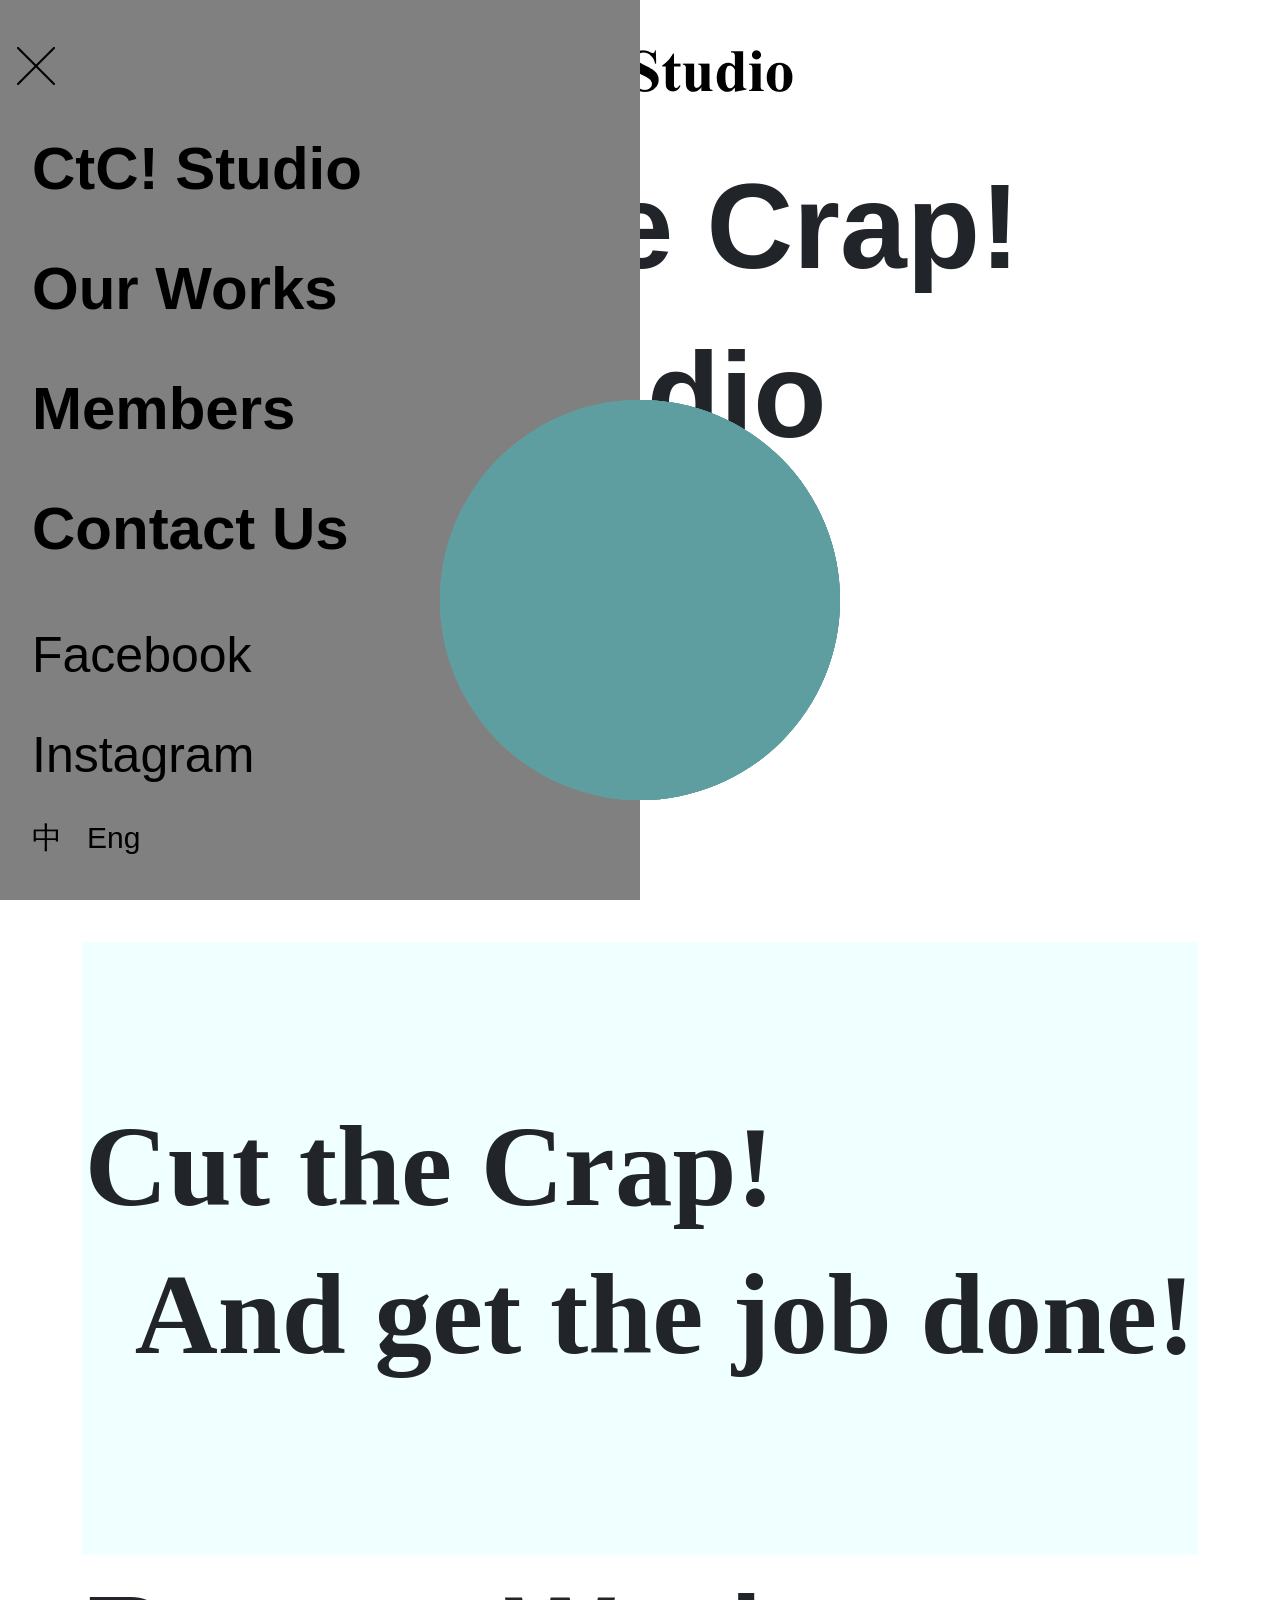
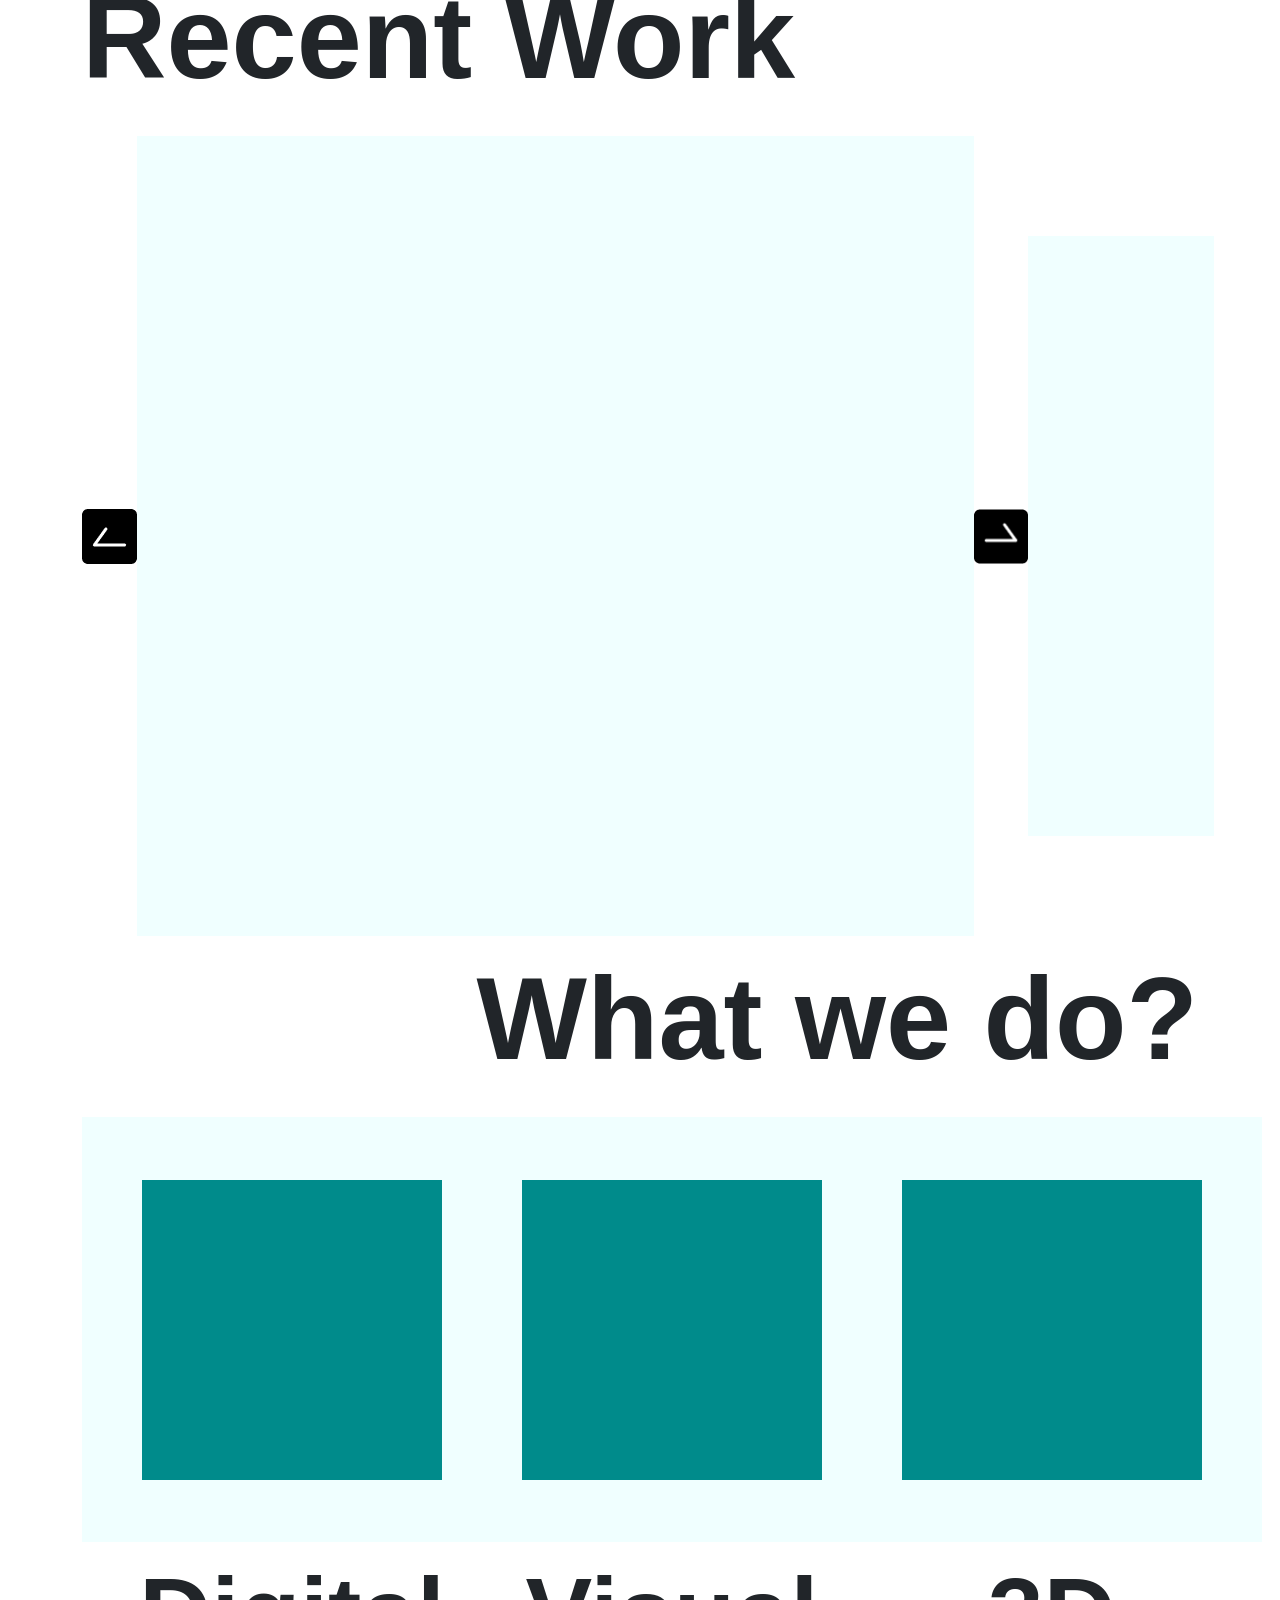
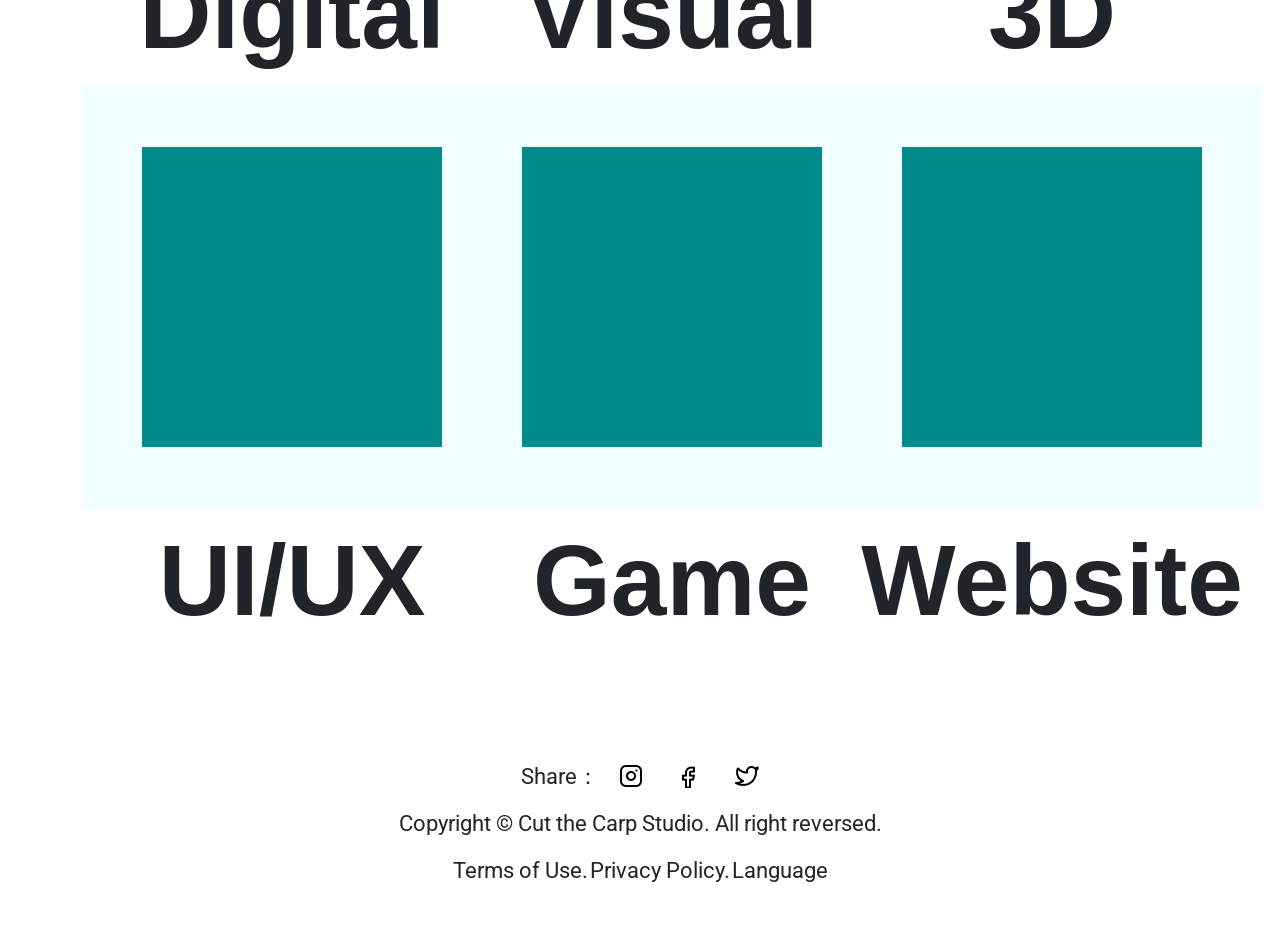
==== CutTheCrapStudio/index.html @ d2cbd1c9 "CtC studio beta1.0.0" ====
<!DOCTYPE html>
<html lang="en">

<head>
    <meta charset="UTF-8">
    <meta http-equiv="X-UA-Compatible" content="IE=edge">
    <meta name="viewport" content="width=device-width, initial-scale=1.0">

    <link rel="stylesheet" href="https://necolas.github.io/normalize.css/8.0.1/normalize.css">
    <link href="https://cdn.jsdelivr.net/npm/bootstrap@5.1.3/dist/css/bootstrap.min.css" rel="stylesheet" integrity="sha384-1BmE4kWBq78iYhFldvKuhfTAU6auU8tT94WrHftjDbrCEXSU1oBoqyl2QvZ6jIW3" crossorigin="anonymous">

    <link rel="stylesheet" href="css/text.css">
    <link rel="stylesheet" href="css/headerFooter.css">
    <link rel="stylesheet" href="css/index.css">

    <script src="js/jquery-3.6.0.min.js"></script>
    <script src="js/jquery.sidebar.min.js"></script>
    <title>Cut the Crap Studio | Home</title>
</head>

<body>
    <header class="header align-items-center">
        <input class="header-nav" data-action="open" type="image" src="image/btn_nav.png" alt="btn_nav">
        <a class="header-logo" href="index.html"><img src="image/logo.png" alt="logo"></a>
    </header>

    <nav class="sideNav">
        <input class="sideNav-btn-close" type="image" src="image/btn_close.png" alt="btn_nav">
        <ul class="sideNav-list main">
            <li class="sideNav-list-item"><a class="sideNav-list-item-link text-style-nav-main" href="index.html">CtC! Studio</a></li>
            <li class="sideNav-list-item"><a class="sideNav-list-item-link text-style-nav-main" href="projects.html">Our Works</a></li>
            <li class="sideNav-list-item"><a class="sideNav-list-item-link text-style-nav-main" href="members.html">Members</a></li>
            <li class="sideNav-list-item"><a class="sideNav-list-item-link text-style-nav-main" href="#">Contact Us</a></li>
        </ul>
        <ul class="sideNav-list social">
            <li class="sideNav-list-item"><a class="sideNav-list-item-link text-style-nav-sub" href="#">Facebook</a></li>
            <li class="sideNav-list-item"> <a class="sideNav-list-item-link text-style-nav-sub" href="#">Instagram</a></li>
        </ul>
        <ul class="sideNav-list language">
            <li class="sideNav-list-item"><a class="sideNav-list-item-link text-style-nav-language" href="#">中</a></li>
            <li class="sideNav-list-item"><a class="sideNav-list-item-link text-style-nav-language" href="#">Eng</a></li>
        </ul>
    </nav>

    <div class="container">
        <div class="heads-ani align-middle">
            <p class="heads-ani-items title text-style-1">Cut the Crap!<br>Studio</p>
            <div class="heads-ani-items head"></div>
            <div class="heads-ani-items head"></div>
            <div class="heads-ani-items head"></div>
            <div class="heads-ani-items logo"></div>
            <div class="heads-ani-items hand"></div>
        </div>
        <div class="slogan">
            <div class="slogan-title">
                <p class="slogan-title-up text-style-2">Cut the Crap!</p>
                <p class="slogan-title-down text-style-2">And get the job done!</p>
            </div>
        </div>
        <div class="recentWork">
            <p class="recentWork-title text-style-3">Recent Work</p>
            <div class="align-items-center recentWork-images">
                <input class="btn-previous" type="image" src="image/btn_previous.png" alt="btn_previous">
                <div class="col-9 recentWork-images-current"></div>
                <input class="btn-next" type="image" src="image/btn_next.png" alt="btn_next">
                <div class="col-2 recentWork-images-next"></div>
            </div>
        </div>
        <div class="whatWeDo">
            <p class="whatWeDo-title text-style-3">What we do?</p>
            <div class="row whatWeDo-subtitles">
                <div class="col-12 col-lg-4 whatWeDo-subtitles-item">
                    <div class="whatWeDo-subtitles-item-box">
                        <div data-tilt data-tilt-scale="1.1" class="image"></div>
                    </div>
                    <div class="whatWeDo-subtitles-item-name text-style-4">Digital</div>
                </div>
                <div class="col-12 col-lg-4 whatWeDo-subtitles-item">
                    <div class="whatWeDo-subtitles-item-box">
                        <div data-tilt data-tilt-scale="1.1" class="image"></div>
                    </div>
                    <div class="whatWeDo-subtitles-item-name text-style-4">Visual</div>
                </div>
                <div class="col-12 col-lg-4 whatWeDo-subtitles-item">
                    <div class="whatWeDo-subtitles-item-box">
                        <div data-tilt data-tilt-scale="1.1" class="image"></div>
                    </div>
                    <div class="whatWeDo-subtitles-item-name text-style-4">3D</div>
                </div>
                <div class="col-12 col-lg-4 whatWeDo-subtitles-item">
                    <div class="whatWeDo-subtitles-item-box">
                        <div data-tilt data-tilt-scale="1.1" class="image"></div>
                    </div>
                    <div class="whatWeDo-subtitles-item-name text-style-4">UI/UX</div>
                </div>
                <div class="col-12 col-lg-4 whatWeDo-subtitles-item">
                    <div class="whatWeDo-subtitles-item-box">
                        <div data-tilt data-tilt-scale="1.1" class="image"></div>
                    </div>
                    <div class="whatWeDo-subtitles-item-name text-style-4">Game</div>
                </div>
                <div class="col-12 col-lg-4 whatWeDo-subtitles-item">
                    <div class="whatWeDo-subtitles-item-box">
                        <div data-tilt data-tilt-scale="1.1" class="image"></div>
                    </div>
                    <div class="whatWeDo-subtitles-item-name text-style-4">Website</div>
                </div>
            </div>
        </div>
    </div>
    <footer class="footer">
        <div class="footer-share text-style-footer">
            Share：
            <input class="footer-share-btns btn-instagram" type="image" src="image/btn_instagram.png" alt="btn_instagram"></img>
            <input class="footer-share-btns btn-facebook" type="image" src="image/btn_facebook.png" alt="btn_facebook"></img>
            <input class="footer-share-btns btn-twitter" type="image" src="image/btn_twitter.png" alt="btn_twitter"></img>
        </div>
        <div class="footer-copyright text-style-footer">Copyright &copy Cut the Carp Studio. All right reversed.</div>
        <div class="footer-others">
            <a class="footer-others-links link-termsOfUse text-style-footer" href="#">Terms of Use.</a>
            <a class="footer-others-links link-policy text-style-footer" href="#">Privacy Policy.</a>
            <a class="footer-others-links link-language text-style-footer" href="">Language</a>
        </div>
    </footer>

    <script src="https://cdn.jsdelivr.net/npm/bootstrap@5.0.0-beta1/dist/js/bootstrap.bundle.min.js" integrity="sha384-ygbV9kiqUc6oa4msXn9868pTtWMgiQaeYH7/t7LECLbyPA2x65Kgf80OJFdroafW" crossorigin="anonymous"></script>
    <script type="text/javascript" src="js/vanilla-tilt.js"></script>
    <script src="js/sideNav.js"></script>
</body>

</html>
---- CutTheCrapStudio/css/text.css ----
@import url('https://fonts.googleapis.com/css2?family=Roboto&display=swap');

/* main-page-text */

.text-style-1 {
    font-family: Arial;
    font-size: 120px;
    font-style: normal;
    font-weight: 900;
    line-height: 169px;
    letter-spacing: 0em;
    text-align: center;
}


/* slogan */

.text-style-2 {
    font-family: 'Times New Roman';
    font-size: 115px;
    font-style: normal;
    font-weight: 700;
    line-height: 132px;
    letter-spacing: 0em;
    text-align: left;
}


/* title */

.text-style-3 {
    font-family: Arial;
    font-size: 117px;
    font-style: normal;
    font-weight: 900;
    line-height: 165px;
    letter-spacing: 0em;
    text-align: left;
}


/* subtitle */

.text-style-4 {
    font-family: Arial;
    font-size: 100px;
    font-style: normal;
    font-weight: 700;
    line-height: 142px;
    letter-spacing: 0em;
    text-align: left;
}


/* text */

.text-style-5 {
    font-family: 'Times New Roman';
    font-size: 48px;
    font-style: normal;
    font-weight: 400;
    line-height: 59px;
    letter-spacing: -0.015em;
    text-align: left;
}


/* small subtitle */

.text-style-6 {
    font-family: 'Times New Roman';
    font-size: 75px;
    font-style: normal;
    font-weight: 700;
    line-height: 86px;
    letter-spacing: 0em;
    text-align: left;
}


/* footer */

.text-style-footer {
    font-family: 'Roboto', sans-serif;
    font-size: 22px;
    font-style: normal;
    font-weight: 400;
    line-height: 26px;
    letter-spacing: 0em;
    text-align: center;
}


/* nav */

.text-style-nav-main {
    font-family: Arial;
    font-size: 60px;
    font-style: normal;
    font-weight: 700;
    line-height: 120px;
    letter-spacing: 0em;
    text-align: left;
}

.text-style-nav-sub {
    font-family: Arial;
    font-size: 50px;
    font-style: normal;
    font-weight: 400;
    line-height: 100px;
    letter-spacing: 0em;
    text-align: left;
}

.text-style-nav-language {
    font-family: Arial;
    font-size: 30px;
    font-style: normal;
    font-weight: 400;
    line-height: 34px;
    letter-spacing: 0em;
    text-align: left;
}
---- CutTheCrapStudio/css/headerFooter.css ----
.header {
    display: flex;
    margin-top: 50px;
    margin-bottom: 50px;
}

.header-nav {
    width: 80px;
    height: 80px;
    position: absolute;
}

.header-logo {
    width: 305px;
    height: 42px;
    margin: auto;
}

.sideNav {
    position: fixed;
    top: 0;
    left: 0;
    bottom: 0;
    width: 50%;
    background: gray;
}

.sideNav-btn-close {
    margin-top: 30px;
}

.sideNav-list {
    list-style: none;
}

.sideNav-list.language {
    display: flex;
}

.sideNav-list.language .sideNav-list-item {
    margin-right: 25px;
}

.sideNav-list-item-link {
    color: black;
    text-decoration: none;
}

.footer {
    height: 300px;
    padding-bottom: 64px;
    padding-top: 113px;
}

.footer-share {
    display: flex;
    align-content: center;
    justify-content: center;
    height: 29px;
}

.footer-share-btns {
    height: 24px;
    width: 24px;
    margin-left: 34px;
}

.footer-share-btns.btn-instagram {
    margin-left: 20px;
}

.footer-copyright {
    height: 29px;
    margin-top: 18px;
}

.footer-others {
    display: flex;
    align-content: center;
    justify-content: center;
    height: 29px;
    margin-top: 18px;
}

.footer-others-links {
    color: inherit;
    text-decoration: inherit;
    margin-left: 2px;
}

.footer-others-links.link-termsOfUse {
    margin-left: 0;
}

.footer-others-links:hover {
    color: cadetblue;
    text-decoration: underline;
}
---- CutTheCrapStudio/css/index.css ----
.heads-ani {
    height: 800px;
    align-items: center;
    justify-content: center;
}

.heads-ani div {
    position: absolute;
    width: 400px;
    height: 400px;
    left: 0;
    right: 0;
    top: 400px;
    margin-left: auto;
    margin-right: auto;
    border-radius: 50%;
    background-color: cadetblue;
}

.heads-ani-items.title {
    width: auto;
    height: auto;
    background-color: #fff;
    text-align: center;
}

.slogan {
    display: flex;
    justify-content: center;
    align-items: center;
    height: 613px;
    width: 100%;
    background-color: azure;
}

.slogan-title {
    display: table-cell;
    vertical-align: middle;
    align-content: center;
}

.slogan-title-up {
    text-align: left;
}

.slogan-title-down {
    text-align: left;
    margin-left: 50px;
}

.recentWork-images {
    display: flex;
}

.recentWork-images-current {
    height: 800px;
    background-color: azure;
}

.recentWork-images-next {
    height: 600px;
    background-color: azure;
}

.btn-previous {
    width: 55px;
    height: 55px;
    background-image: url(image/btn_previous.png);
}

.btn-next {
    width: 55px;
    height: 55px;
    background-image: url(image/btn_next.png);
}

.whatWeDo-title {
    text-align: right;
}

.whatWeDo-subtitles-item-box {
    display: flex;
    width: 420px;
    height: 425px;
    background-color: azure;
}

.image {
    width: 300px;
    height: 300px;
    margin: auto;
    background-color: darkcyan;
}

.whatWeDo-subtitles-item-name {
    width: 420px;
    height: 142px;
    text-align: center;
    margin: auto;
}
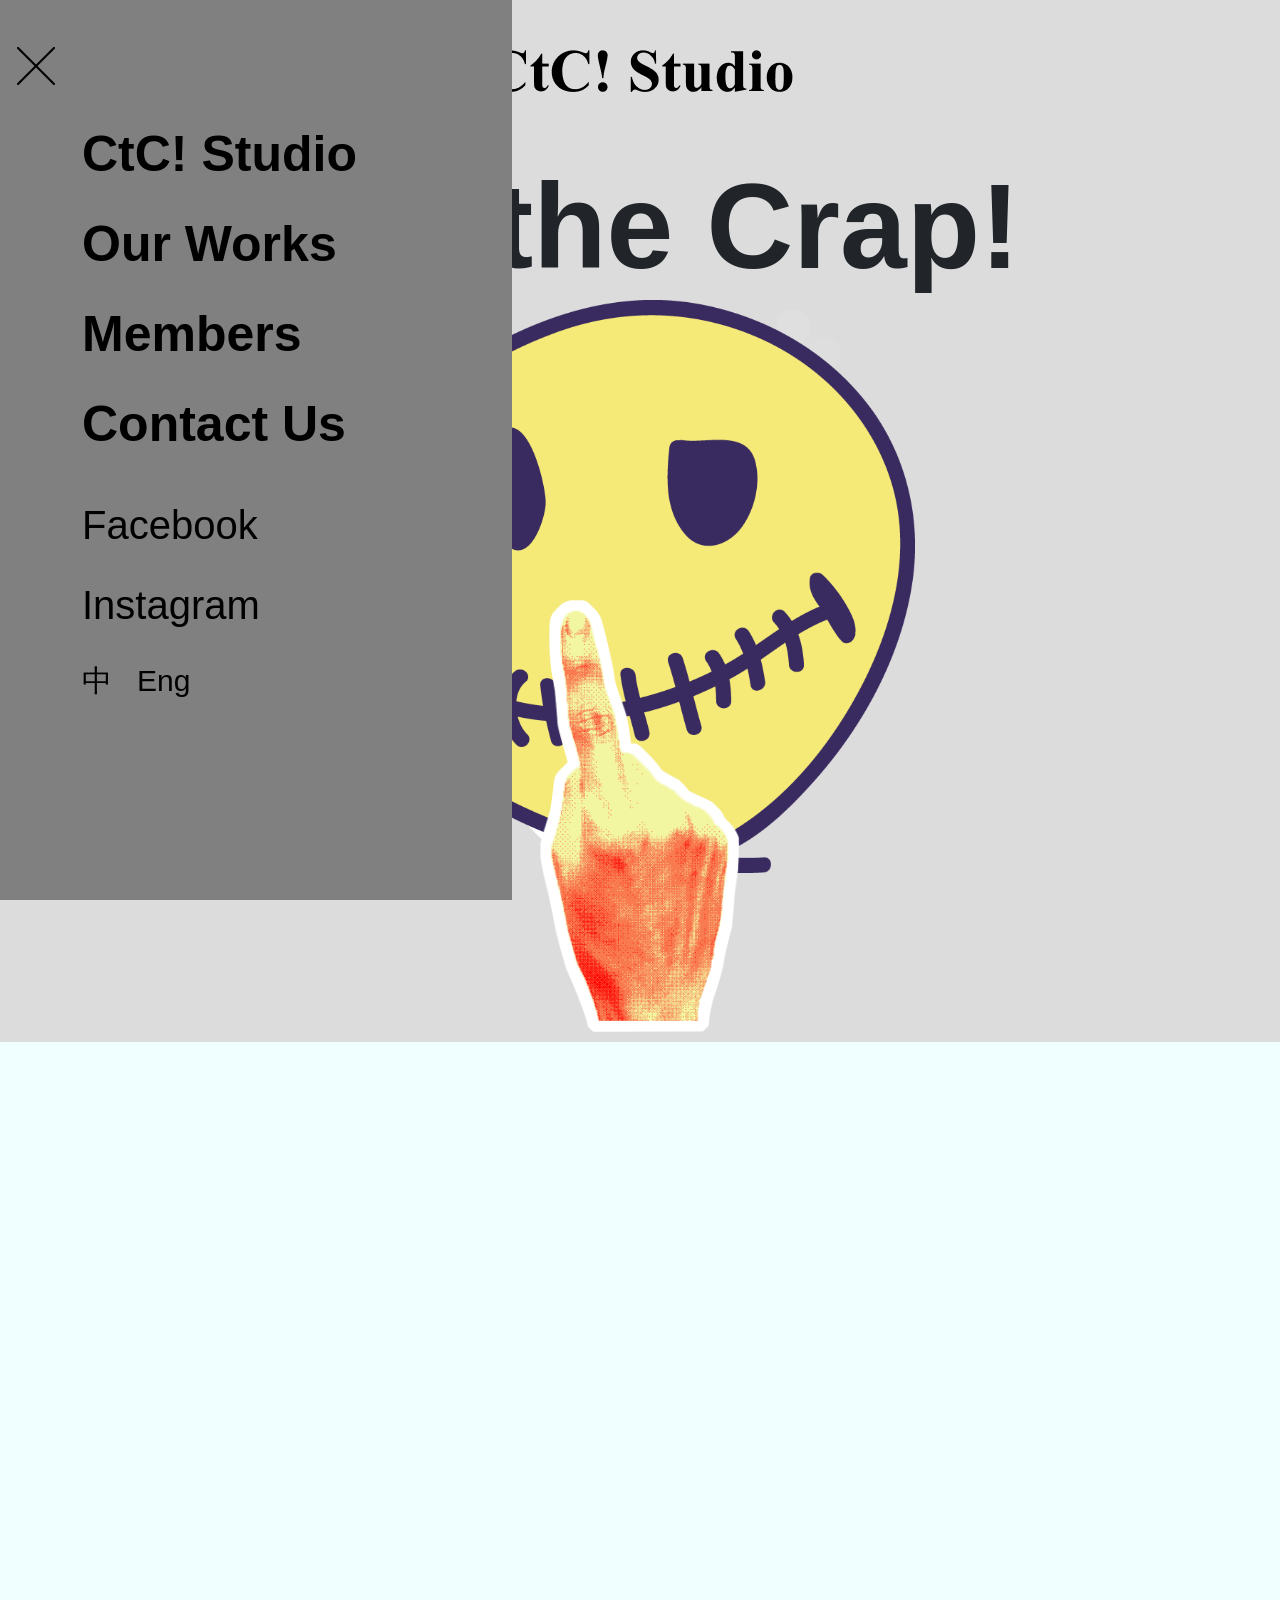
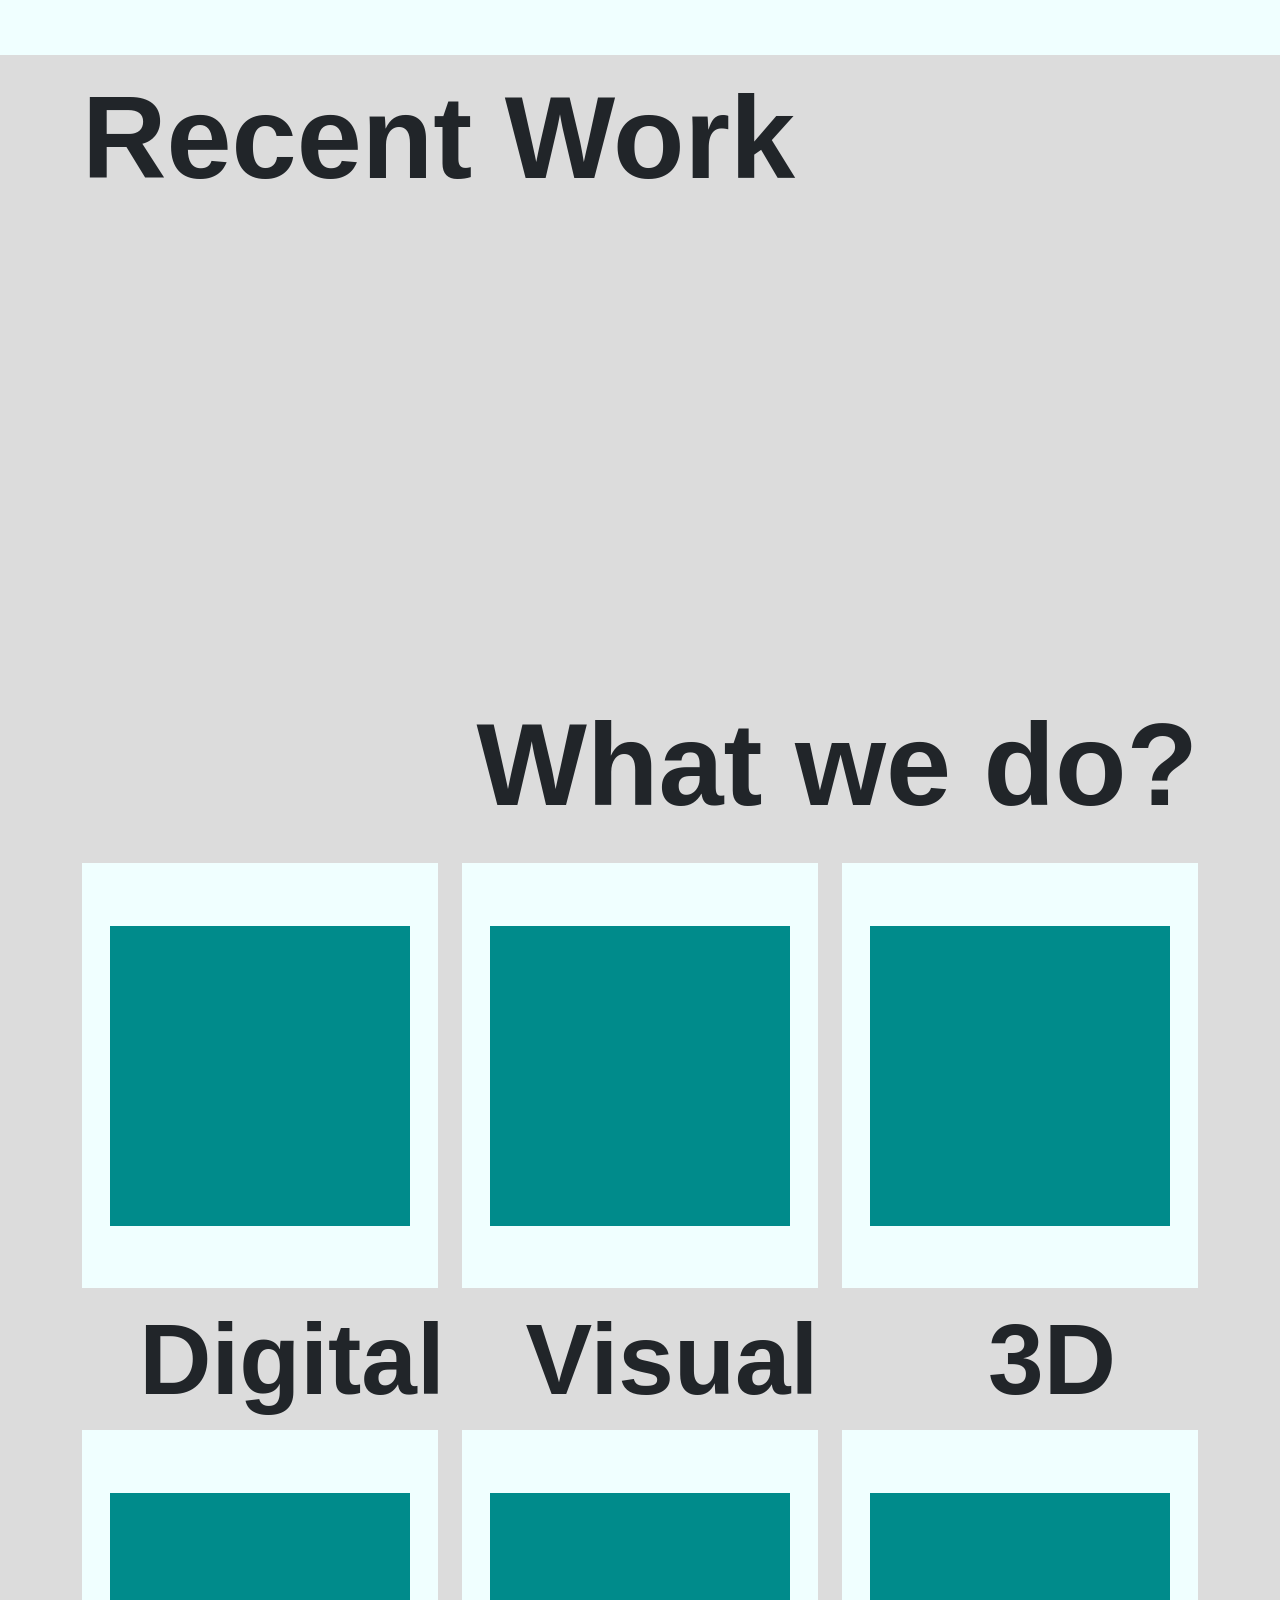
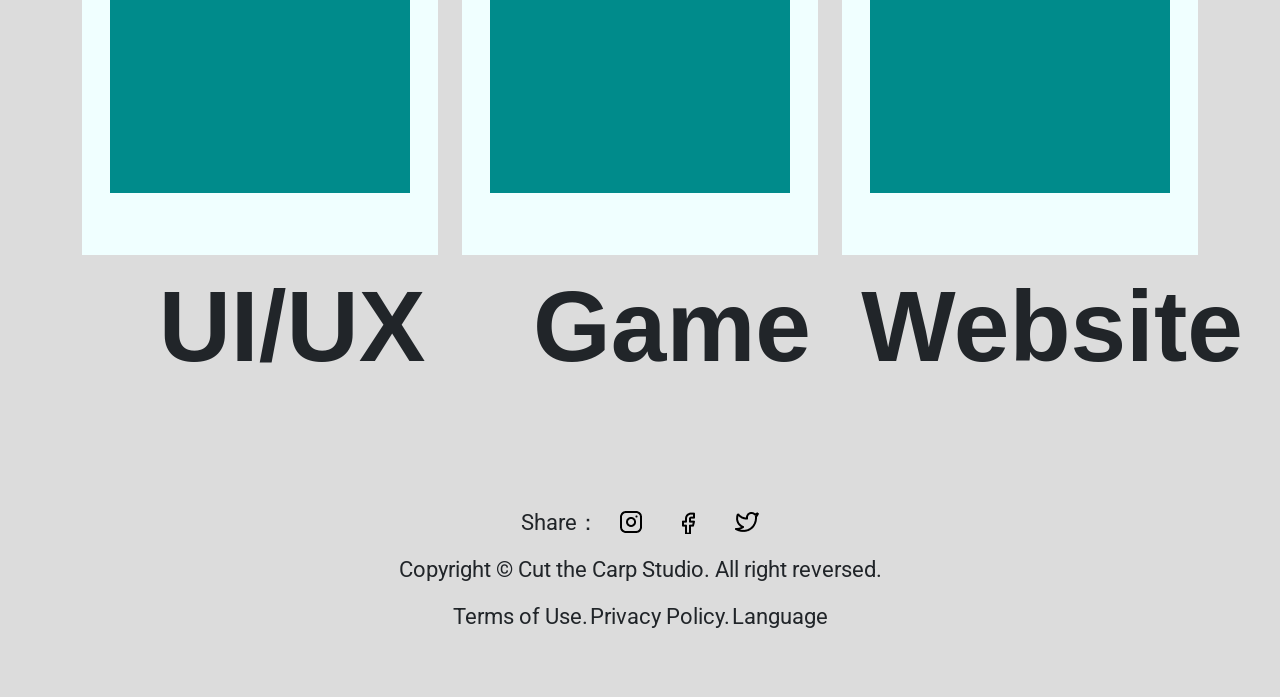
==== commit f49bb2c7: "CrapTheCrapStudio beta 1.0.1" ====
--- a/CutTheCrapStudio/index.html
+++ b/CutTheCrapStudio/index.html
@@ -11,99 +11,141 @@
 
     <link rel="stylesheet" href="css/text.css">
     <link rel="stylesheet" href="css/headerFooter.css">
+    <link rel="stylesheet" href="css/splide-core.min.css">
     <link rel="stylesheet" href="css/index.css">
 
     <script src="js/jquery-3.6.0.min.js"></script>
     <script src="js/jquery.sidebar.min.js"></script>
+    <script src="https://cdnjs.cloudflare.com/ajax/libs/gsap/2.1.3/TweenMax.min.js"></script>
+    <script src="//cdnjs.cloudflare.com/ajax/libs/ScrollMagic/2.0.7/ScrollMagic.min.js"></script>
+    <script src="https://cdnjs.cloudflare.com/ajax/libs/ScrollMagic/2.0.7/plugins/animation.gsap.min.js"></script>
+    <script src="//cdnjs.cloudflare.com/ajax/libs/ScrollMagic/2.0.7/plugins/debug.addIndicators.min.js"></script>
+    <script src="js/splide.min.js"></script>
+
     <title>Cut the Crap Studio | Home</title>
 </head>
 
 <body>
+    <script>
+        import Splide from '@splidejs/splide';
+    </script>
     <header class="header align-items-center">
         <input class="header-nav" data-action="open" type="image" src="image/btn_nav.png" alt="btn_nav">
-        <a class="header-logo" href="index.html"><img src="image/logo.png" alt="logo"></a>
+        <a class="header-logo" href="index.html"><img src="image/logo_header.png" alt="logo"></a>
     </header>
 
     <nav class="sideNav">
         <input class="sideNav-btn-close" type="image" src="image/btn_close.png" alt="btn_nav">
         <ul class="sideNav-list main">
-            <li class="sideNav-list-item"><a class="sideNav-list-item-link text-style-nav-main" href="index.html">CtC! Studio</a></li>
-            <li class="sideNav-list-item"><a class="sideNav-list-item-link text-style-nav-main" href="projects.html">Our Works</a></li>
+            <li class="sideNav-list-item"><a class="sideNav-list-item-link text-style-nav-main" href="index.html">CtC!
+                        Studio</a></li>
+            <li class="sideNav-list-item"><a class="sideNav-list-item-link text-style-nav-main" href="projects.html">Our
+                        Works</a></li>
             <li class="sideNav-list-item"><a class="sideNav-list-item-link text-style-nav-main" href="members.html">Members</a></li>
-            <li class="sideNav-list-item"><a class="sideNav-list-item-link text-style-nav-main" href="#">Contact Us</a></li>
+            <li class="sideNav-list-item"><a class="sideNav-list-item-link text-style-nav-main" href="#">Contact
+                        Us</a>
+            </li>
         </ul>
         <ul class="sideNav-list social">
-            <li class="sideNav-list-item"><a class="sideNav-list-item-link text-style-nav-sub" href="#">Facebook</a></li>
-            <li class="sideNav-list-item"> <a class="sideNav-list-item-link text-style-nav-sub" href="#">Instagram</a></li>
+            <li class="sideNav-list-item"><a class="sideNav-list-item-link text-style-nav-sub" href="#">Facebook</a>
+            </li>
+            <li class="sideNav-list-item"> <a class="sideNav-list-item-link text-style-nav-sub" href="#">Instagram</a>
+            </li>
         </ul>
         <ul class="sideNav-list language">
-            <li class="sideNav-list-item"><a class="sideNav-list-item-link text-style-nav-language" href="#">中</a></li>
-            <li class="sideNav-list-item"><a class="sideNav-list-item-link text-style-nav-language" href="#">Eng</a></li>
+            <li class="sideNav-list-item"><a class="sideNav-list-item-link text-style-nav-language" href="#">中</a>
+            </li>
+            <li class="sideNav-list-item"><a class="sideNav-list-item-link text-style-nav-language" href="#">Eng</a>
+            </li>
         </ul>
     </nav>
 
     <div class="container">
+        <div class="main-title text-style-1">Cut the Crap!<br>Studio</div>
         <div class="heads-ani align-middle">
-            <p class="heads-ani-items title text-style-1">Cut the Crap!<br>Studio</p>
-            <div class="heads-ani-items head"></div>
-            <div class="heads-ani-items head"></div>
-            <div class="heads-ani-items head"></div>
-            <div class="heads-ani-items logo"></div>
-            <div class="heads-ani-items hand"></div>
+            <div id="trigger1"></div>
+            <img class="heads-ani-items head" src="image/indexAni/head1.png" alt="head1" id="head1">
+            <img class="heads-ani-items head" src="image/indexAni/head2.png" alt="head2" id="head2">
+            <img class="heads-ani-items head" src="image/indexAni/head3.png" alt="head3" id="head3">
+            <img class="heads-ani-items logo" src="image/logo.png" alt="logo" id="logo">
+            <img class="heads-ani-items hand" src="image/indexAni/hand.png" alt="hand" id="hand">
         </div>
         <div class="slogan">
-            <div class="slogan-title">
+            <div class="slogan-title" id="slogan-title">
                 <p class="slogan-title-up text-style-2">Cut the Crap!</p>
                 <p class="slogan-title-down text-style-2">And get the job done!</p>
+                <div id="trigger2"></div>
             </div>
         </div>
         <div class="recentWork">
             <p class="recentWork-title text-style-3">Recent Work</p>
-            <div class="align-items-center recentWork-images">
-                <input class="btn-previous" type="image" src="image/btn_previous.png" alt="btn_previous">
-                <div class="col-9 recentWork-images-current"></div>
-                <input class="btn-next" type="image" src="image/btn_next.png" alt="btn_next">
-                <div class="col-2 recentWork-images-next"></div>
+            <div class="splide">
+                <div class="splide__track">
+                    <ul class="splide__list recentWork-images-list">
+                        <li class="splide__slide recentWork-images-list-item">
+                            <img src="image/works/work_3d_1.jpg" alt="work_imgs">
+                        </li>
+                        <li class="splide__slide recentWork-images-list-item">
+                            <img src="image/works/work_3d_2.jpg" alt="work_imgs">
+                        </li>
+                        <li class="splide__slide recentWork-images-list-item">
+                            <img src="image/works/work_3d_3.jpg" alt="work_imgs">
+                        </li>
+                        <li class="splide__slide recentWork-images-list-item">
+                            <img src="image/works/work_3d_2.jpg" alt="work_imgs">
+                        </li>
+                        <li class="splide__slide recentWork-images-list-item">
+                            <img src="image/works/work_3d_3.jpg" alt="work_imgs">
+                        </li>
+                        <li class="splide__slide recentWork-images-list-item">
+                            <img src="image/works/work_3d_3.jpg" alt="work_imgs">
+                        </li>
+                    </ul>
+                </div>
             </div>
         </div>
         <div class="whatWeDo">
             <p class="whatWeDo-title text-style-3">What we do?</p>
-            <div class="row whatWeDo-subtitles">
-                <div class="col-12 col-lg-4 whatWeDo-subtitles-item">
-                    <div class="whatWeDo-subtitles-item-box">
-                        <div data-tilt data-tilt-scale="1.1" class="image"></div>
+            <div class="whatWeDo-subtitles">
+                <div class="row">
+                    <div class="col-12 col-lg-4 whatWeDo-subtitles-item">
+                        <div class="whatWeDo-subtitles-item-box">
+                            <div data-tilt data-tilt-scale="1.1" class="image"></div>
+                        </div>
+                        <div class="whatWeDo-subtitles-item-name text-style-4">Digital</div>
                     </div>
-                    <div class="whatWeDo-subtitles-item-name text-style-4">Digital</div>
+                    <div class="col-12 col-lg-4 whatWeDo-subtitles-item">
+                        <div class="whatWeDo-subtitles-item-box">
+                            <div data-tilt data-tilt-scale="1.1" class="image"></div>
+                        </div>
+                        <div class="whatWeDo-subtitles-item-name text-style-4">Visual</div>
+                    </div>
+                    <div class="col-12 col-lg-4 whatWeDo-subtitles-item">
+                        <div class="whatWeDo-subtitles-item-box">
+                            <div data-tilt data-tilt-scale="1.1" class="image"></div>
+                        </div>
+                        <div class="whatWeDo-subtitles-item-name text-style-4">3D</div>
+                    </div>
                 </div>
-                <div class="col-12 col-lg-4 whatWeDo-subtitles-item">
-                    <div class="whatWeDo-subtitles-item-box">
-                        <div data-tilt data-tilt-scale="1.1" class="image"></div>
+                <div class="row">
+                    <div class="col-12 col-lg-4 whatWeDo-subtitles-item">
+                        <div class="whatWeDo-subtitles-item-box">
+                            <div data-tilt data-tilt-scale="1.1" class="image"></div>
+                        </div>
+                        <div class="whatWeDo-subtitles-item-name text-style-4">UI/UX</div>
                     </div>
-                    <div class="whatWeDo-subtitles-item-name text-style-4">Visual</div>
-                </div>
-                <div class="col-12 col-lg-4 whatWeDo-subtitles-item">
-                    <div class="whatWeDo-subtitles-item-box">
-                        <div data-tilt data-tilt-scale="1.1" class="image"></div>
+                    <div class="col-12 col-lg-4 whatWeDo-subtitles-item">
+                        <div class="whatWeDo-subtitles-item-box">
+                            <div data-tilt data-tilt-scale="1.1" class="image"></div>
+                        </div>
+                        <div class="whatWeDo-subtitles-item-name text-style-4">Game</div>
                     </div>
-                    <div class="whatWeDo-subtitles-item-name text-style-4">3D</div>
-                </div>
-                <div class="col-12 col-lg-4 whatWeDo-subtitles-item">
-                    <div class="whatWeDo-subtitles-item-box">
-                        <div data-tilt data-tilt-scale="1.1" class="image"></div>
+                    <div class="col-12 col-lg-4 whatWeDo-subtitles-item">
+                        <div class="whatWeDo-subtitles-item-box">
+                            <div data-tilt data-tilt-scale="1.1" class="image"></div>
+                        </div>
+                        <div class="whatWeDo-subtitles-item-name text-style-4">Website</div>
                     </div>
-                    <div class="whatWeDo-subtitles-item-name text-style-4">UI/UX</div>
-                </div>
-                <div class="col-12 col-lg-4 whatWeDo-subtitles-item">
-                    <div class="whatWeDo-subtitles-item-box">
-                        <div data-tilt data-tilt-scale="1.1" class="image"></div>
-                    </div>
-                    <div class="whatWeDo-subtitles-item-name text-style-4">Game</div>
-                </div>
-                <div class="col-12 col-lg-4 whatWeDo-subtitles-item">
-                    <div class="whatWeDo-subtitles-item-box">
-                        <div data-tilt data-tilt-scale="1.1" class="image"></div>
-                    </div>
-                    <div class="whatWeDo-subtitles-item-name text-style-4">Website</div>
                 </div>
             </div>
         </div>
@@ -115,7 +157,8 @@
             <input class="footer-share-btns btn-facebook" type="image" src="image/btn_facebook.png" alt="btn_facebook"></img>
             <input class="footer-share-btns btn-twitter" type="image" src="image/btn_twitter.png" alt="btn_twitter"></img>
         </div>
-        <div class="footer-copyright text-style-footer">Copyright &copy Cut the Carp Studio. All right reversed.</div>
+        <div class="footer-copyright text-style-footer">Copyright &copy Cut the Carp Studio. All right reversed.
+        </div>
         <div class="footer-others">
             <a class="footer-others-links link-termsOfUse text-style-footer" href="#">Terms of Use.</a>
             <a class="footer-others-links link-policy text-style-footer" href="#">Privacy Policy.</a>
@@ -126,6 +169,22 @@
     <script src="https://cdn.jsdelivr.net/npm/bootstrap@5.0.0-beta1/dist/js/bootstrap.bundle.min.js" integrity="sha384-ygbV9kiqUc6oa4msXn9868pTtWMgiQaeYH7/t7LECLbyPA2x65Kgf80OJFdroafW" crossorigin="anonymous"></script>
     <script type="text/javascript" src="js/vanilla-tilt.js"></script>
     <script src="js/sideNav.js"></script>
+    <script src="js/index.js"></script>
+
+    <script>
+        new Splide('.splide', {
+            type: 'loop',
+            clones: 5,
+            perPage: 3,
+            autoplay: true,
+            heightRatio: 0.4,
+            autoWidth: true,
+            arrows: false,
+            pagination: false,
+            isNavigation: true,
+            trimSpace: false
+        }).mount();
+    </script>
 </body>
 
 </html>
--- a/CutTheCrapStudio/css/text.css
+++ b/CutTheCrapStudio/css/text.css
@@ -16,7 +16,7 @@
 /* slogan */
 
 .text-style-2 {
-    font-family: 'Times New Roman';
+    font-family: Arial;
     font-size: 115px;
     font-style: normal;
     font-weight: 700;
@@ -95,20 +95,20 @@
 
 .text-style-nav-main {
     font-family: Arial;
-    font-size: 60px;
+    font-size: 50px;
     font-style: normal;
     font-weight: 700;
-    line-height: 120px;
+    line-height: 90px;
     letter-spacing: 0em;
     text-align: left;
 }
 
 .text-style-nav-sub {
     font-family: Arial;
-    font-size: 50px;
+    font-size: 40px;
     font-style: normal;
     font-weight: 400;
-    line-height: 100px;
+    line-height: 80px;
     letter-spacing: 0em;
     text-align: left;
 }
@@ -118,7 +118,7 @@
     font-size: 30px;
     font-style: normal;
     font-weight: 400;
-    line-height: 34px;
+    line-height: 40px;
     letter-spacing: 0em;
     text-align: left;
 }
--- a/CutTheCrapStudio/css/headerFooter.css
+++ b/CutTheCrapStudio/css/headerFooter.css
@@ -1,7 +1,6 @@
 .header {
     display: flex;
-    margin-top: 50px;
-    margin-bottom: 50px;
+    margin: 50px auto;
 }
 
 .header-nav {
@@ -21,8 +20,9 @@
     top: 0;
     left: 0;
     bottom: 0;
-    width: 50%;
+    width: 40%;
     background: gray;
+    z-index: 99;
 }
 
 .sideNav-btn-close {
@@ -31,6 +31,7 @@
 
 .sideNav-list {
     list-style: none;
+    margin-left: 50px;
 }
 
 .sideNav-list.language {
--- a/CutTheCrapStudio/css/index.css
+++ b/CutTheCrapStudio/css/index.css
@@ -1,27 +1,54 @@
+body {
+    background-color: gainsboro;
+}
+
+.main-title {
+    position: absolute;
+    left: 0;
+    right: 0;
+    margin: 0 auto;
+    text-align: center;
+    z-index: -2;
+    width: 17ch;
+    animation: typing 2s steps(19);
+    white-space: nowrap;
+    overflow: hidden;
+}
+
+@keyframes typing {
+    from {
+        width: 0
+    }
+}
+
 .heads-ani {
-    height: 800px;
+    height: 900px;
     align-items: center;
     justify-content: center;
 }
 
-.heads-ani div {
+.heads-ani-items {
     position: absolute;
-    width: 400px;
-    height: 400px;
     left: 0;
     right: 0;
-    top: 400px;
+    top: 300px;
     margin-left: auto;
     margin-right: auto;
-    border-radius: 50%;
-    background-color: cadetblue;
+    z-index: -1;
 }
 
-.heads-ani-items.title {
-    width: auto;
-    height: auto;
-    background-color: #fff;
-    text-align: center;
+.heads-ani-items.head {
+    width: 400px;
+    margin-top: 10px;
+}
+
+.heads-ani-items.logo {
+    width: 550px;
+}
+
+.heads-ani-items.hand {
+    margin-top: 300px;
+    width: 200px;
 }
 
 .slogan {
@@ -29,7 +56,8 @@
     justify-content: center;
     align-items: center;
     height: 613px;
-    width: 100%;
+    margin-left: calc(-50vw + 50%);
+    margin-right: calc(-50vw + 50%);
     background-color: azure;
 }
 
@@ -37,6 +65,7 @@
     display: table-cell;
     vertical-align: middle;
     align-content: center;
+    opacity: 0;
 }
 
 .slogan-title-up {
@@ -48,18 +77,30 @@
     margin-left: 50px;
 }
 
-.recentWork-images {
-    display: flex;
+.splide__slide img {
+    transform: scale(0.8);
+    margin-top: 6%;
 }
 
-.recentWork-images-current {
-    height: 800px;
-    background-color: azure;
+.splide__slide.is-active img {
+    animation: slideScaleUp 0.5s;
+    transform: scale(1);
+    margin-top: 0;
 }
 
-.recentWork-images-next {
-    height: 600px;
-    background-color: azure;
+@keyframes slideScaleUp {
+    0% {
+        transform: scale(0.8);
+        margin-top: 6%;
+    }
+    100% {
+        transform: scale(1);
+        margin-top: 0;
+    }
+}
+
+.recentWork-images-list-item img {
+    height: 100%;
 }
 
 .btn-previous {
@@ -80,7 +121,6 @@
 
 .whatWeDo-subtitles-item-box {
     display: flex;
-    width: 420px;
     height: 425px;
     background-color: azure;
 }
